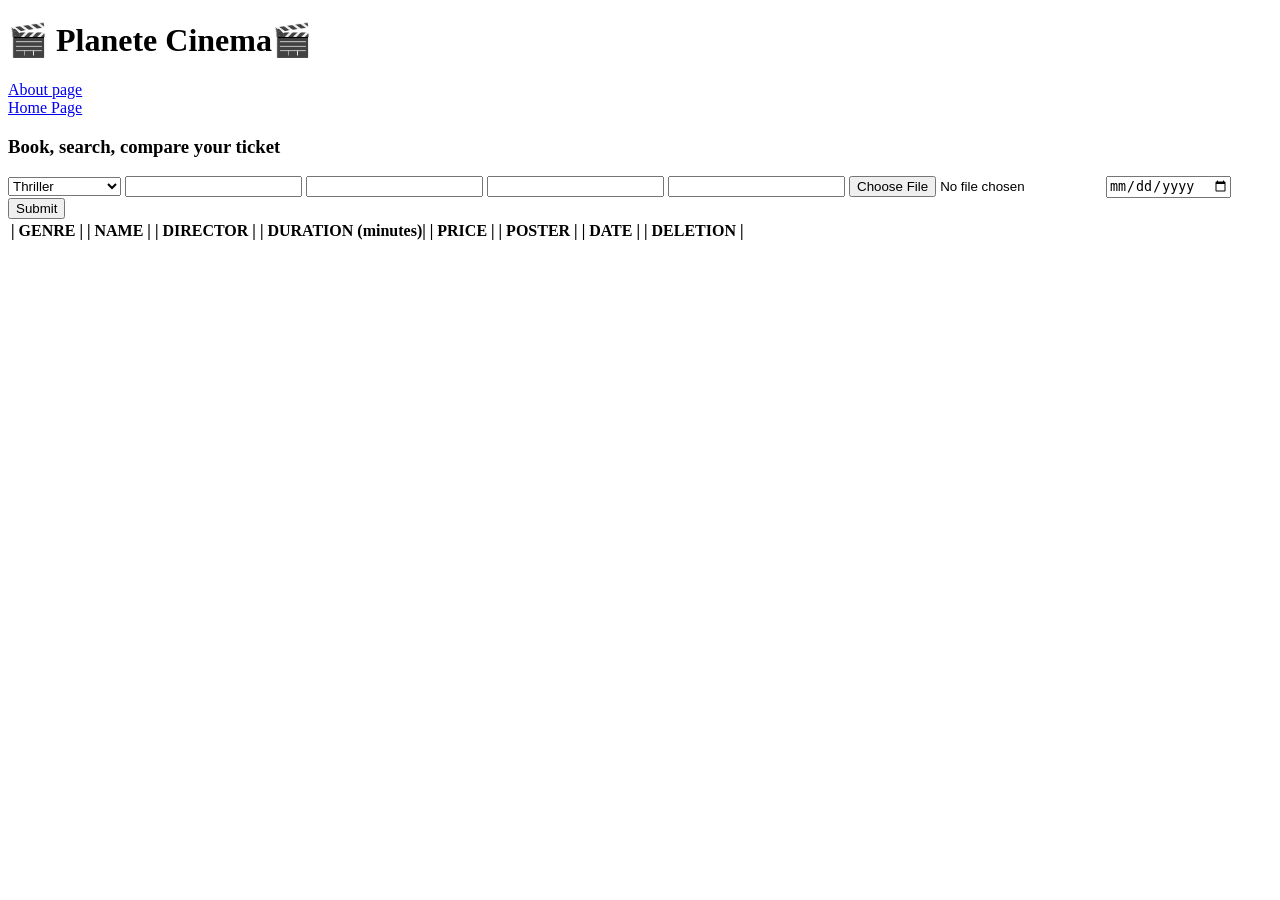
==== index.html @ 6ddb6ebd "moncinema" ====
<!doctype html>
<html lang="en">
  <head>
    <meta charset="UTF-8" />
    <meta name="viewport" content="width=device-width, initial-scale=1.0" />
    <title>Document</title>
  </head>
  <body>
    <h1>🎬 Planete Cinema🎬</h1>
    <nav>
      <div><a href="about.html">About page</a></div>
      <div><a href="index.html">Home Page</a></div>
  
    </nav>
    <h3>Book, search, compare your ticket</h3>
    <form id="myForm">
      <select id="genre" name="genre">
        <option value="thriller">Thriller</option>
        <option value="action">Action</option>
        <option value="drama">Drame</option>
        <option value=" scienceFiction ">Science Fiction</option>
        <option value=" animation ">Animation</option>
      </select>
      <input type="text" id="title" name="Movie Name" />
      <input type="text" id="names" name="Director's name" />
      <input type="number" id="duration" name="Film duration (in minutes)" />
      <input type="number" id="price" name="Ticket price" />
      <input type="file" id="poster" name="Poster (URL)" />
      <input type="date" id="dates" name="Screening date" />
      <button type="button" onclick="addMovies()">Submit</button>
    </form>
    <table>
      <thead>
        <tr>
          <th>| GENRE |</th>
          <th>| NAME |</th>
          <th>| DIRECTOR |</th>
          <th>| DURATION (minutes)|</th>
          <th>| PRICE |</th>
          <th>| POSTER |</th>
          <th>| DATE |</th>
          <th>| DELETION |</th>
        </tr>
      </thead>
      <tbody></tbody>
    </table>
  </body>
</html>
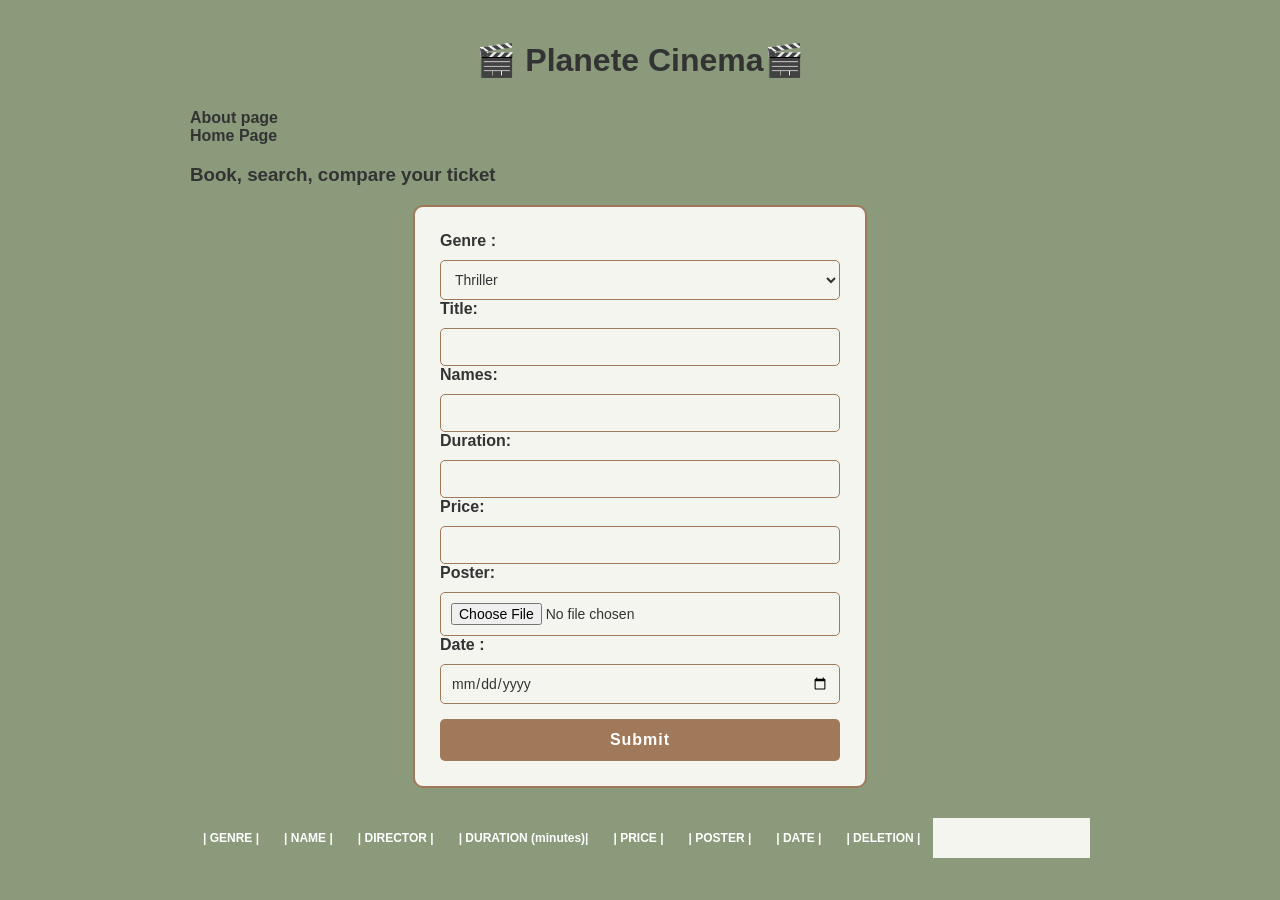
==== commit 6b63fc0e: "mise a jour" ====
--- a/index.html
+++ b/index.html
@@ -4,16 +4,17 @@
     <meta charset="UTF-8" />
     <meta name="viewport" content="width=device-width, initial-scale=1.0" />
     <title>Document</title>
+    <link rel="stylesheet" href="style.css" />
   </head>
   <body>
     <h1>🎬 Planete Cinema🎬</h1>
     <nav>
       <div><a href="about.html">About page</a></div>
       <div><a href="index.html">Home Page</a></div>
-  
     </nav>
     <h3>Book, search, compare your ticket</h3>
     <form id="myForm">
+      <label for="genre">Genre :</label>
       <select id="genre" name="genre">
         <option value="thriller">Thriller</option>
         <option value="action">Action</option>
@@ -21,11 +22,17 @@
         <option value=" scienceFiction ">Science Fiction</option>
         <option value=" animation ">Animation</option>
       </select>
+      <label for="title">Title:</label>
       <input type="text" id="title" name="Movie Name" />
+      <label for="names">Names:</label>
       <input type="text" id="names" name="Director's name" />
+      <label for="duration">Duration:</label>
       <input type="number" id="duration" name="Film duration (in minutes)" />
+      <label for="price">Price:</label>
       <input type="number" id="price" name="Ticket price" />
+      <label for="poster">Poster:</label>
       <input type="file" id="poster" name="Poster (URL)" />
+      <label for="dates">Date :</label>
       <input type="date" id="dates" name="Screening date" />
       <button type="button" onclick="addMovies()">Submit</button>
     </form>
@@ -44,5 +51,6 @@
       </thead>
       <tbody></tbody>
     </table>
+    <script src="script.js"></script>
   </body>
 </html>
--- a/style.css
+++ b/style.css
@@ -0,0 +1,273 @@
+/* ===========================
+   עיצוב כללי / Style général
+   =========================== */
+
+body {
+  background-color: #8a9a7b;
+  color: #333;
+  font-family: Arial, sans-serif;
+  margin: 0;
+  padding: 20px;
+}
+/* --- כותרת / Titre --- */
+h1 {
+  text-align: center; /* מרכז = centré */
+  color: #333; /* צבע כותרת = couleur du titre */
+  margin-bottom: 30px; /* מרווח מתחת = espace en dessous */
+}
+
+p,
+h2 {
+  max-width: 800px;
+}
+
+/* ===========================
+   תפריט ניווט / Menu de navigation
+   - תפריט אופקי = menu horizontal
+   - אפקט hover = effet au survol
+   - ללא קו תחתון = sans soulignement
+   - קישורים בהירים = liens clairs
+   =========================== */
+
+nav a {
+  color: #333; /* קישורים בהירים = liens clairs */
+  text-decoration: none; /* ללא קו תחתון = sans soulignement */
+  font-weight: 600;
+  font-size: 16px;
+}
+nav a:hover {
+  color: #ffffff; /* אפקט hover = effet au survol */
+}
+
+nav ul {
+  list-style: none; /* הסרת נקודות = supprimer les puces */
+  display: flex !important; /* תפריט אופקי = menu horizontal (côte à côte) */
+  gap: 30px; /* מרווח בין קישורים = espace entre les liens */
+  padding: 0;
+  margin-bottom: 30px;
+}
+
+/* ===========================
+   עיצוב טופס / Style du formulaire
+   - מסגרת = bordure autour du formulaire
+   - padding = espace intérieur entre le bord et le contenu
+   - שדות אחידים = champs uniformes
+   - כפתור בולט = bouton visible/accrocheur
+   =========================== */
+
+form {
+  border: 2px solid #a0785a; /* מסגרת = bordure autour du formulaire */
+  padding: 25px; /* padding = espace intérieur entre le bord et le contenu */
+  border-radius: 10px; /* פינות מעוגלות = coins arrondis */
+  max-width: 400px; /* רוחב מקסימלי = largeur maximale */
+  margin: 0 auto; /* מרכז את הטופס = centrer le formulaire */
+  background-color: #f5f5f0;
+}
+
+/* --- כל שדה בטופס / Chaque champ du formulaire --- */
+form div {
+  margin-bottom: 15px; /* מרווח בין שדות = espace entre les champs */
+}
+
+/* --- תוויות / Labels --- */
+label {
+  display: block; /* כל label בשורה חדשה = chaque label sur une nouvelle ligne */
+  margin-bottom: 5px; /* מרווח קטן מתחת = petit espace en dessous */
+  font-weight: 600; /* טקסט מודגש = texte en gras */
+}
+
+/* --- שדות אחידים / Champs uniformes - tous les inputs ont la même taille et le même style --- */
+form input,
+form select {
+  width: 100%; /* אותו רוחב = même largeur */
+  padding: 10px; /* מרווח פנימי = espace intérieur */
+  margin-top: 5px;
+  border: 1px solid #a0785a; /* מסגרת צבעונית = bordure colorée */
+  border-radius: 5px; /* פינות מעוגלות = coins arrondis */
+  background-color: #f5f5f0; /* רקע כהה לשדות = fond blanc cassé pour les champs */
+  color: #333; /* טקסט בהיר = texte  gris foncé */
+  font-family: Arial, sans-serif; /* אותו גופן = même police */
+  font-size: 14px; /* אותו גודל גופן = même taille de police */
+  box-sizing: border-box; /* מונע גלישה = empêche les champs de dépasser */
+}
+
+/* --- כפתור בולט / Bouton visible/accrocheur - le bouton se démarque visuellement --- */
+button {
+  width: 100%; /* רוחב מלא = largeur complète */
+  padding: 12px; /* מרווח פנימי = espace intérieur */
+  margin-top: 15px;
+  background-color: #a0785a; /* צבע רקע = couleur de fond */
+  color: #ffffff; /* טקסט לבן = texte blanc */
+  border: none; /* ללא מסגרת = sans bordure */
+  border-radius: 5px; /* פינות מעוגלות = coins arrondis */
+  font-size: 16px;
+  font-weight: 600; /* טקסט מודגש = texte en gras */
+  cursor: pointer; /* סמן יד = curseur en forme de main */
+  font-family: Arial, sans-serif; /* אותו גופן = même police */
+  letter-spacing: 1px; /* מרווח בין אותיות = espace entre les lettres */
+  transition: background-color 0.3s; /* אנימציה חלקה = transition douce */
+}
+
+button:hover {
+  background-color: #7a5a42; /* une couleur plus foncée */
+}
+/* ===========================
+   עיצוב טבלה / Style du tableau
+   - רוחב 100% = largeur 100%
+   - צבע כותרת = couleur de l'en-tête
+   - hover לשורות = effet au survol des lignes
+   - טקסט ממורכז = texte centré
+   =========================== */
+
+table {
+  width: 100%;
+  border-collapse: collapse;
+  margin-top: 30px;
+  background-color: #f5f5f0;
+}
+
+/* --- צבע כותרת / Couleur de l'en-tête --- */
+table thead tr th {
+  background-color: #8a9a7b;
+  color: white;
+  border: 1px solid #8a9a7b;
+  padding: 12px;
+  text-align: center;
+}
+td {
+  padding: 12px; /* מרווח פנימי = espace intérieur */
+  text-align: center; /* טקסט ממורכז = texte centré */
+  border: 1px solid #8a9a7b; /* מסגרת = bordure */
+}
+
+/* --- couleur de base des lignes (nécessaire pour que le hover fonctionne) --- */
+tbody tr {
+  background-color: #f5f5f0; /* צבע בסיס = couleur de base des lignes */
+}
+
+/* --- hover לשורות / Effet au survol des lignes --- */
+tbody tr:hover {
+  background-color: #a8bc95; /* צבע בריחוף = légèrement plus clair au survol */
+  cursor: pointer;
+}
+
+/* ===========================
+   רספונסיביות / Responsivité
+   - מתאים לנייד = adapté au mobile
+   - max-width = largeur maximale
+   - margin auto = centrer automatiquement
+   =========================== */
+
+/* --- conteneur général / מיכל כללי --- */
+body {
+  max-width: 900px; /* רוחב מקסימלי = largeur maximale, pas trop large sur grand écran */
+  margin: 0 auto; /* מרכז את הדף = centrer la page automatiquement */
+  padding: 20px;
+}
+
+/* --- מתאים לנייד / Adapté au mobile --- */
+@media (max-width: 600px) {
+  /* si l'écran est plus petit que 600px = téléphone */
+
+  form {
+    padding: 15px; /* moins de padding sur mobile */
+  }
+  nav ul {
+    flex-direction: column; /* menu vertical sur mobile car pas assez de place horizontal */
+    gap: 10px;
+  }
+}
+
+table {
+  font-size: 12px; /* texte plus petit sur mobile */
+  display: block; /* ajouté car le tableau avec le nb de colonnes dépasse sur mobile */
+  overflow-x: auto; /* permet de scroller horizontalement si tableau trop large */
+  white-space: nowrap; /* empêche le texte de se couper sur mobile */
+}
+
+th,
+td {
+  padding: 6px; /* moins de padding dans le tableau */
+}
+
+/* ===========================
+   אנימציות CSS / Animations CSS
+   =========================== */
+
+/* --- 1. Animation d'apparition des lignes du tableau --- */
+/* כניסה הדרגתית = apparition progressive quand un film est ajouté */
+@keyframes fadeIn {
+  from {
+    opacity: 0;
+  } /* commence invisible */
+  to {
+    opacity: 1;
+  } /* finit visible */
+}
+
+tbody tr {
+  animation: fadeIn 0.5s ease; /* applique l'animation en 0.5 secondes */
+}
+
+/* --- 2. Animation pulsation sur le bouton Submit au survol --- */
+/* דופק = pulse - le bouton grossit légèrement au survol */
+@keyframes pulse {
+  0% {
+    transform: scale(1);
+  } /* taille normale */
+  50% {
+    transform: scale(1.05);
+  } /* légèrement plus grand */
+  100% {
+    transform: scale(1);
+  } /* retour à la normale */
+}
+
+button:hover {
+  animation: pulse 0.5s ease;
+  background-color: #a8bc95; /* garde la couleur hover */
+}
+
+/* --- 3. Animation d'apparition du titre au chargement --- */
+/* כותרת = le titre descend du haut au chargement de la page */
+@keyframes slideDown {
+  from {
+    transform: translateY(-20px); /* commence 20px au dessus */
+    opacity: 0; /* commence invisible */
+  }
+  to {
+    transform: translateY(0); /* position normale */
+    opacity: 1; /* visible */
+  }
+}
+
+h1 {
+  animation: slideDown 0.8s ease; /* applique l'animation en 0.8 secondes */
+}
+
+/* --- 4. Animation d'apparition du formulaire au chargement --- */
+/* טופס = le formulaire apparaît progressivement */
+@keyframes fadeInForm {
+  from {
+    opacity: 0; /* commence invisible */
+    transform: translateY(20px); /* commence 20px en dessous */
+  }
+  to {
+    opacity: 1; /* visible */
+    transform: translateY(0); /* position normale */
+  }
+}
+
+form {
+  animation: fadeInForm 0.8s ease; /* applique l'animation en 0.8 secondes */
+}
+/* supprime l'animation de tbody tr et crée une classe à la place */
+.fadeIn {
+  animation: fadeIn 0.5s ease;
+}
+img {
+  width: 150px; /* plus petite */
+  border-radius: 50%; /* forme ronde — joli pour une photo de profil ! */
+  display: block;
+  margin: 20px auto; /* centrée */
+}
